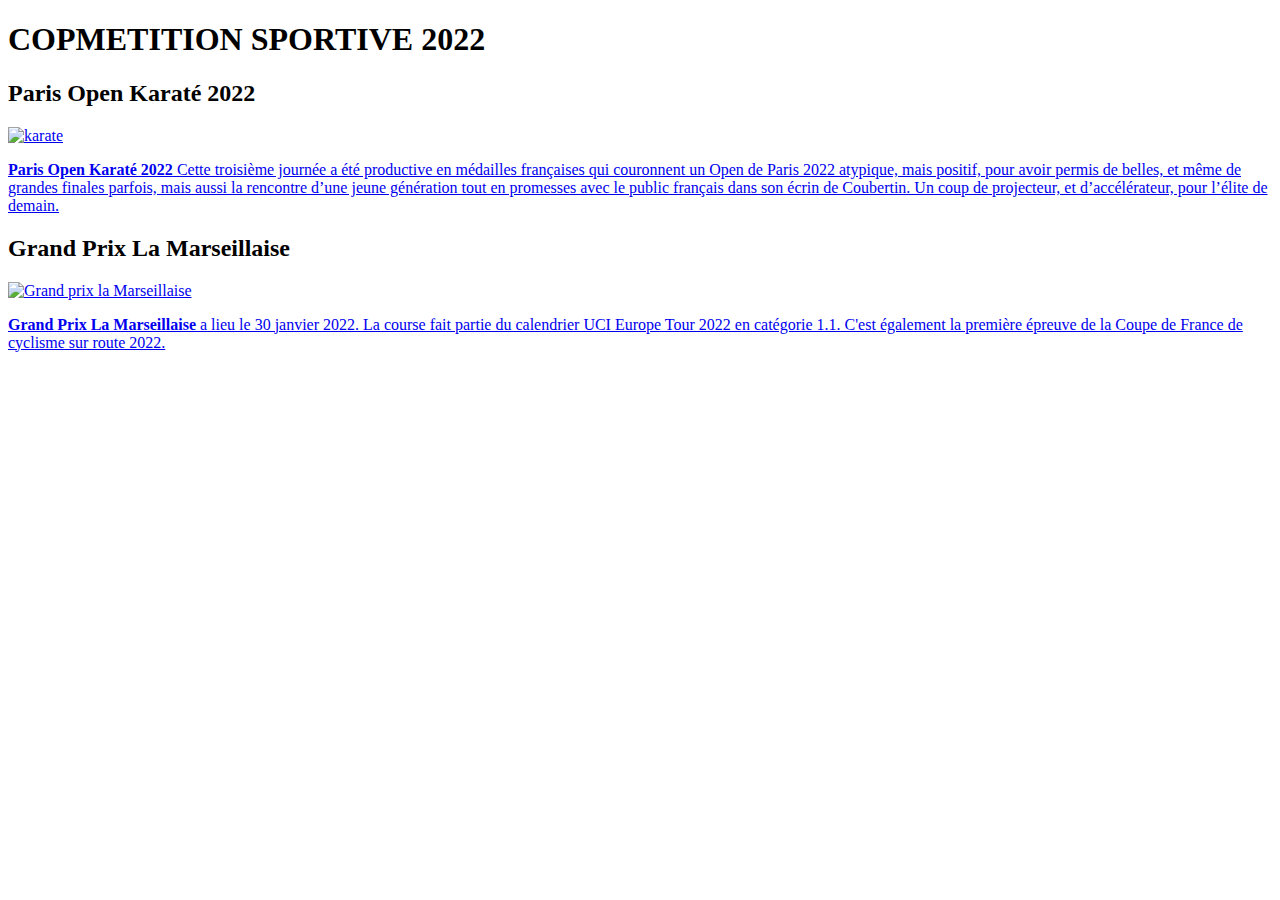
==== index.html @ e0edfa4f "cree accueil et ajouter les annonce" ====
<!DOCTYPE html>
<html lang="en">

<head>
    <meta charset="UTF-8">
    <meta http-equiv="X-UA-Compatible" content="IE=edge">
    <meta name="viewport" content="width=device-width, initial-scale=1.0">
    <title>Competition sportive</title>
</head>

<body>
    <h1>COPMETITION SPORTIVE 2022</h1>
    <section>
        <div class="annonce">
            <h2>Paris Open Karaté 2022</h2>
            <a href="open_karate.html">
                <img src="https://www.ffkarate.fr/wp-content/uploads/2022/01/PANOAMPARISOPEN23012022-213-2000x1000.jpg"
                    alt="karate">
                <p><strong>Paris Open Karaté 2022</strong> Cette troisième journée a été productive en médailles
                    françaises qui couronnent un Open de Paris 2022 atypique, mais positif, pour avoir permis de belles,
                    et même de grandes finales parfois, mais aussi la rencontre d’une jeune génération tout en promesses
                    avec le public français dans son écrin de Coubertin. Un coup de projecteur, et d’accélérateur, pour
                    l’élite de demain.</p>
            </a>
        </div>
        <div class="annonce">
            <h2>Grand Prix La Marseillaise</h2>
            <a href="prix_la_marseillaise.html">
                <img src="https://i0.wp.com/www.3bikes.fr/wp-content/uploads/2022/01/gp-la-marseillaise-2022-1.jpg?fit=695%2C410&ssl=1"
                    alt="Grand prix la Marseillaise">
                <p><strong>Grand Prix La Marseillaise </strong> a lieu le 30 janvier 2022. La course fait partie du
                    calendrier UCI Europe Tour 2022 en catégorie 1.1. C'est également la première épreuve de la Coupe de
                    France de cyclisme sur route 2022.</p>
            </a>
        </div>


    </section>

</body>

</html>
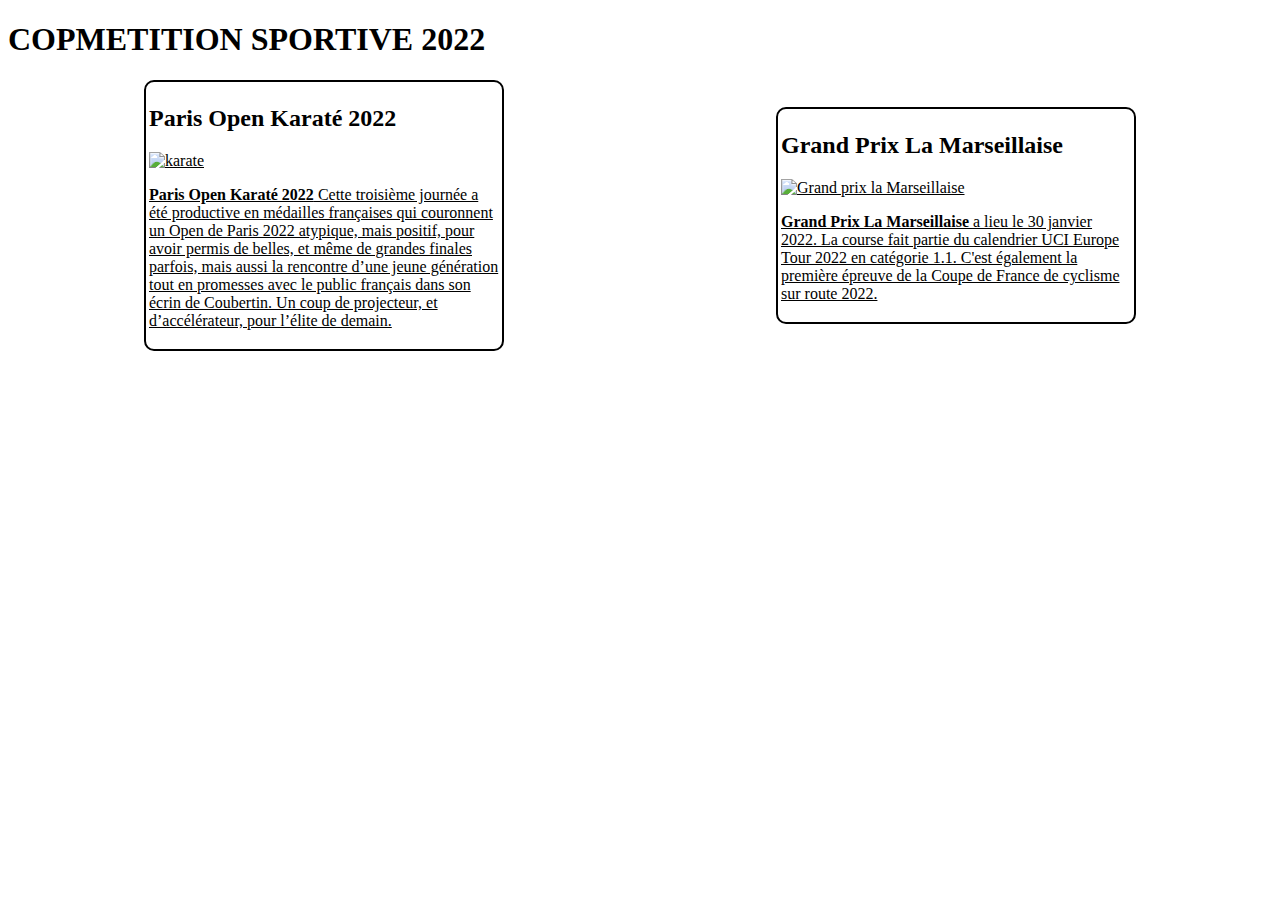
==== commit 42a96357: "ajouter style pour la page d'accueil" ====
--- a/index.html
+++ b/index.html
@@ -5,6 +5,7 @@
     <meta charset="UTF-8">
     <meta http-equiv="X-UA-Compatible" content="IE=edge">
     <meta name="viewport" content="width=device-width, initial-scale=1.0">
+    <link rel="stylesheet" href="style.css" />
     <title>Competition sportive</title>
 </head>
 
--- a/style.css
+++ b/style.css
@@ -0,0 +1,22 @@
+.annonce{
+    width: 350px;
+    display: flex;
+    flex-direction: column;
+    border: 2px solid black;
+    border-radius: 10px;
+    padding: 3px;
+}
+img{
+    width: 350px;
+    height: 250px;
+   
+    object-fit:cover;
+}
+a{
+    color: black;
+}
+section{
+    display: flex;
+    align-items: center;
+    justify-content: space-around;
+}